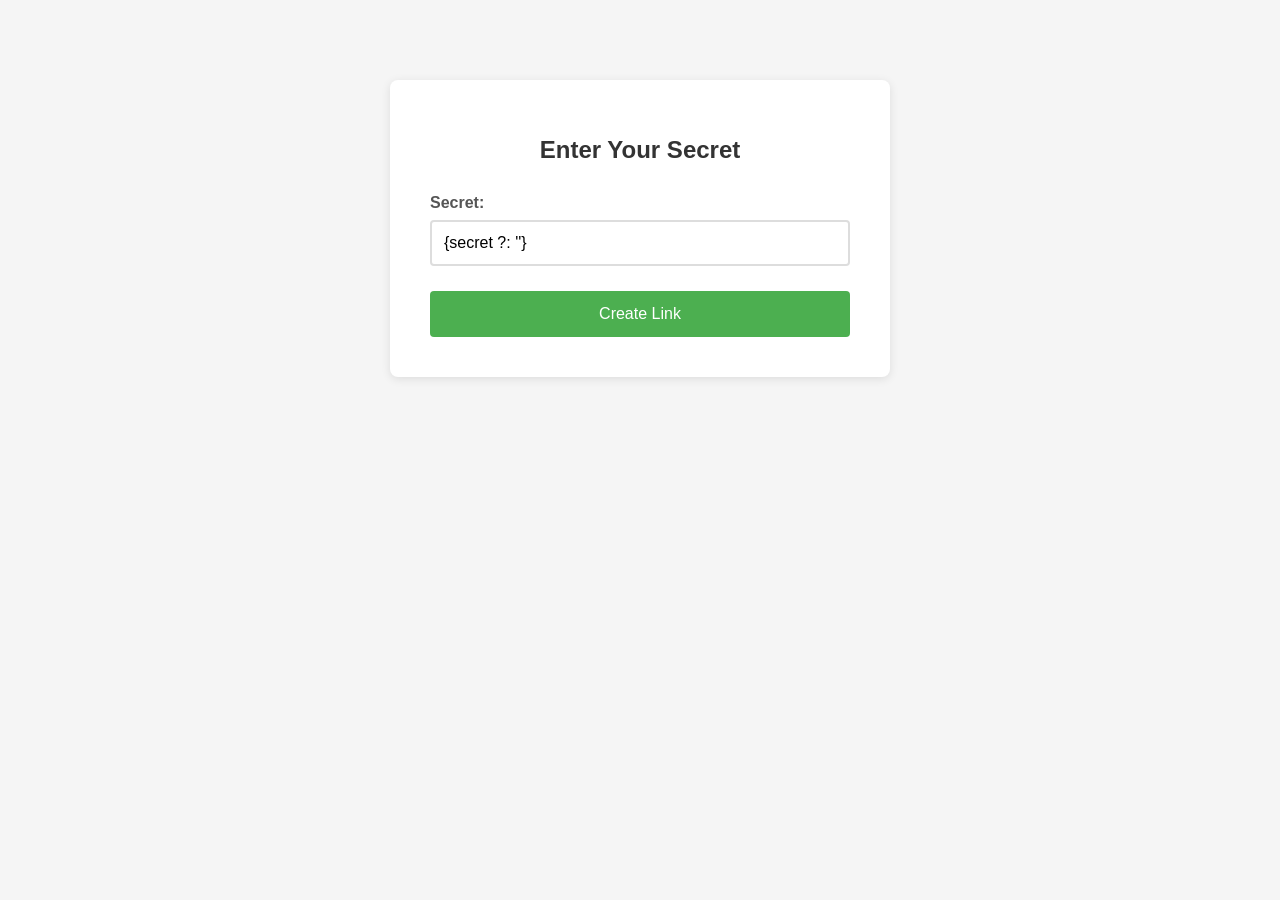
==== src/main/resources/templates/secretForm.html @ 8f5917b2 "Store timestamp with data" ====
<!DOCTYPE html>
<html lang="en">
<head>
    <meta charset="UTF-8">
    <meta name="viewport" content="width=device-width, initial-scale=1.0">
    <title>Secret Form</title>
    <style>
        body {
            font-family: Arial, sans-serif;
            max-width: 500px;
            margin: 60px auto;
            padding: 20px;
            background-color: #f5f5f5;
        }
        .form-container {
            background: white;
            padding: 40px;
            border-radius: 8px;
            box-shadow: 0 2px 10px rgba(0,0,0,0.1);
        }
        h1 {
            color: #333;
            text-align: center;
            margin-bottom: 30px;
            font-size: 24px;
        }
        .form-group {
            margin-bottom: 25px;
        }
        label {
            display: block;
            margin-bottom: 8px;
            font-weight: bold;
            color: #555;
            font-size: 16px;
        }
        input[type="text"] {
            width: 100%;
            padding: 12px;
            border: 2px solid #ddd;
            border-radius: 4px;
            font-size: 16px;
            box-sizing: border-box;
        }
        input:focus {
            border-color: #4CAF50;
            outline: none;
        }
        .error {
            background-color: #ffe6e6;
            color: #d32f2f;
            padding: 12px;
            border-radius: 4px;
            margin-bottom: 20px;
            border-left: 4px solid #d32f2f;
            font-size: 14px;
        }
        .submit-btn {
            background-color: #4CAF50;
            color: white;
            padding: 14px 30px;
            border: none;
            border-radius: 4px;
            cursor: pointer;
            font-size: 16px;
            width: 100%;
        }
        .submit-btn:hover {
            background-color: #45a049;
        }
    </style>
</head>
<body>
<div class="form-container">
    <h1>Enter Your Secret</h1>


    <form method="POST" action="/">
        <div class="form-group">
            <label for="secret">Secret:</label>
            <input type="text"
                   id="secret"
                   name="secret"
                   value="{secret ?: ''}"
                   placeholder="Enter your secret here..."
                   required>
        </div>

        <button type="submit" class="submit-btn">Create Link</button>
    </form>
</div>
</body>
</html>
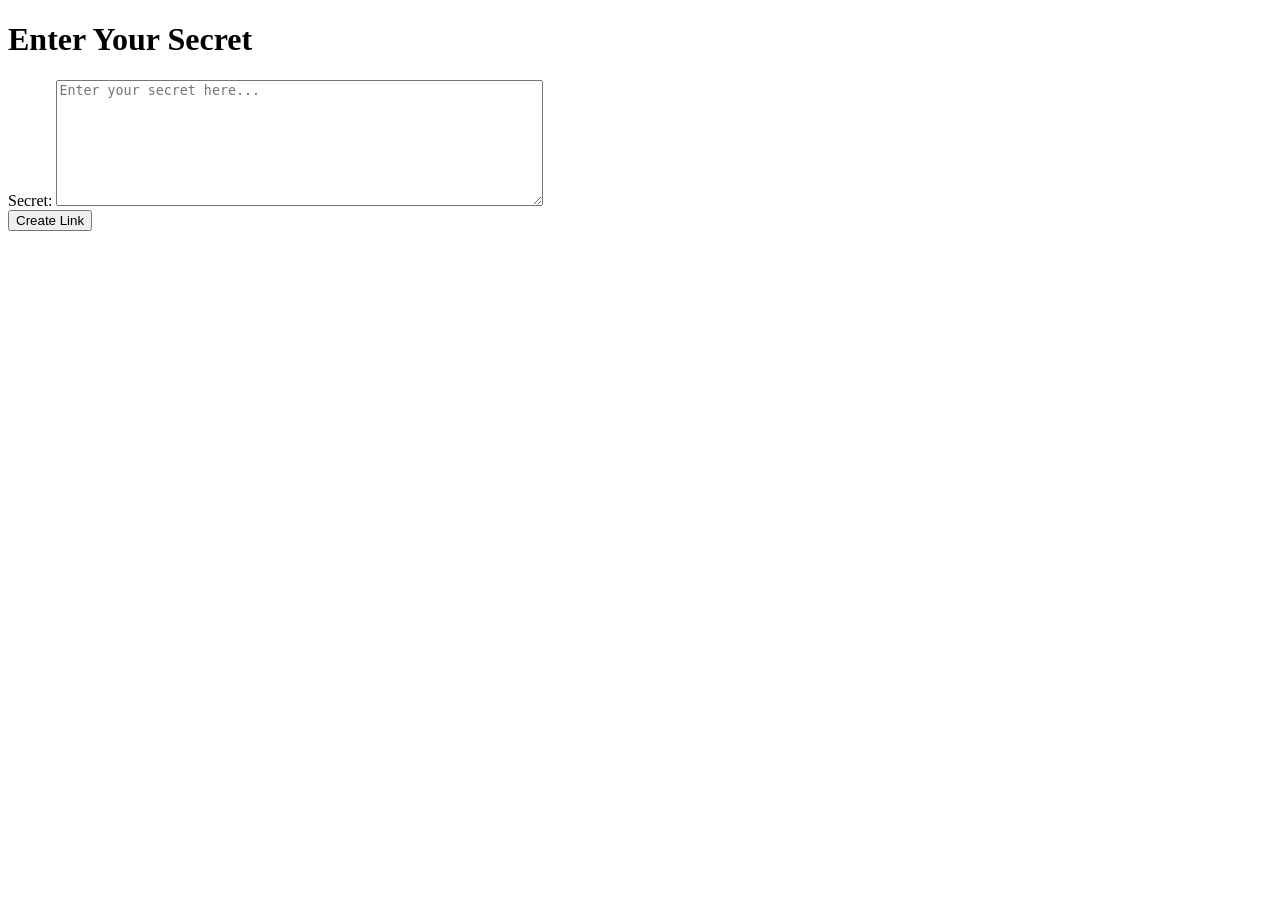
==== commit 6541277d: "Frontend improvements" ====
--- a/src/main/resources/templates/secretForm.html
+++ b/src/main/resources/templates/secretForm.html
@@ -4,71 +4,7 @@
     <meta charset="UTF-8">
     <meta name="viewport" content="width=device-width, initial-scale=1.0">
     <title>Secret Form</title>
-    <style>
-        body {
-            font-family: Arial, sans-serif;
-            max-width: 500px;
-            margin: 60px auto;
-            padding: 20px;
-            background-color: #f5f5f5;
-        }
-        .form-container {
-            background: white;
-            padding: 40px;
-            border-radius: 8px;
-            box-shadow: 0 2px 10px rgba(0,0,0,0.1);
-        }
-        h1 {
-            color: #333;
-            text-align: center;
-            margin-bottom: 30px;
-            font-size: 24px;
-        }
-        .form-group {
-            margin-bottom: 25px;
-        }
-        label {
-            display: block;
-            margin-bottom: 8px;
-            font-weight: bold;
-            color: #555;
-            font-size: 16px;
-        }
-        input[type="text"] {
-            width: 100%;
-            padding: 12px;
-            border: 2px solid #ddd;
-            border-radius: 4px;
-            font-size: 16px;
-            box-sizing: border-box;
-        }
-        input:focus {
-            border-color: #4CAF50;
-            outline: none;
-        }
-        .error {
-            background-color: #ffe6e6;
-            color: #d32f2f;
-            padding: 12px;
-            border-radius: 4px;
-            margin-bottom: 20px;
-            border-left: 4px solid #d32f2f;
-            font-size: 14px;
-        }
-        .submit-btn {
-            background-color: #4CAF50;
-            color: white;
-            padding: 14px 30px;
-            border: none;
-            border-radius: 4px;
-            cursor: pointer;
-            font-size: 16px;
-            width: 100%;
-        }
-        .submit-btn:hover {
-            background-color: #45a049;
-        }
-    </style>
+    <link rel="stylesheet" href="/css/styles.css">
 </head>
 <body>
 <div class="form-container">
@@ -78,12 +14,8 @@
     <form method="POST" action="/">
         <div class="form-group">
             <label for="secret">Secret:</label>
-            <input type="text"
-                   id="secret"
-                   name="secret"
-                   value="{secret ?: ''}"
-                   placeholder="Enter your secret here..."
-                   required>
+            <textarea id="secret" name="secret" rows="8" cols="58"
+                      placeholder="Enter your secret here..." required></textarea>
         </div>
 
         <button type="submit" class="submit-btn">Create Link</button>
